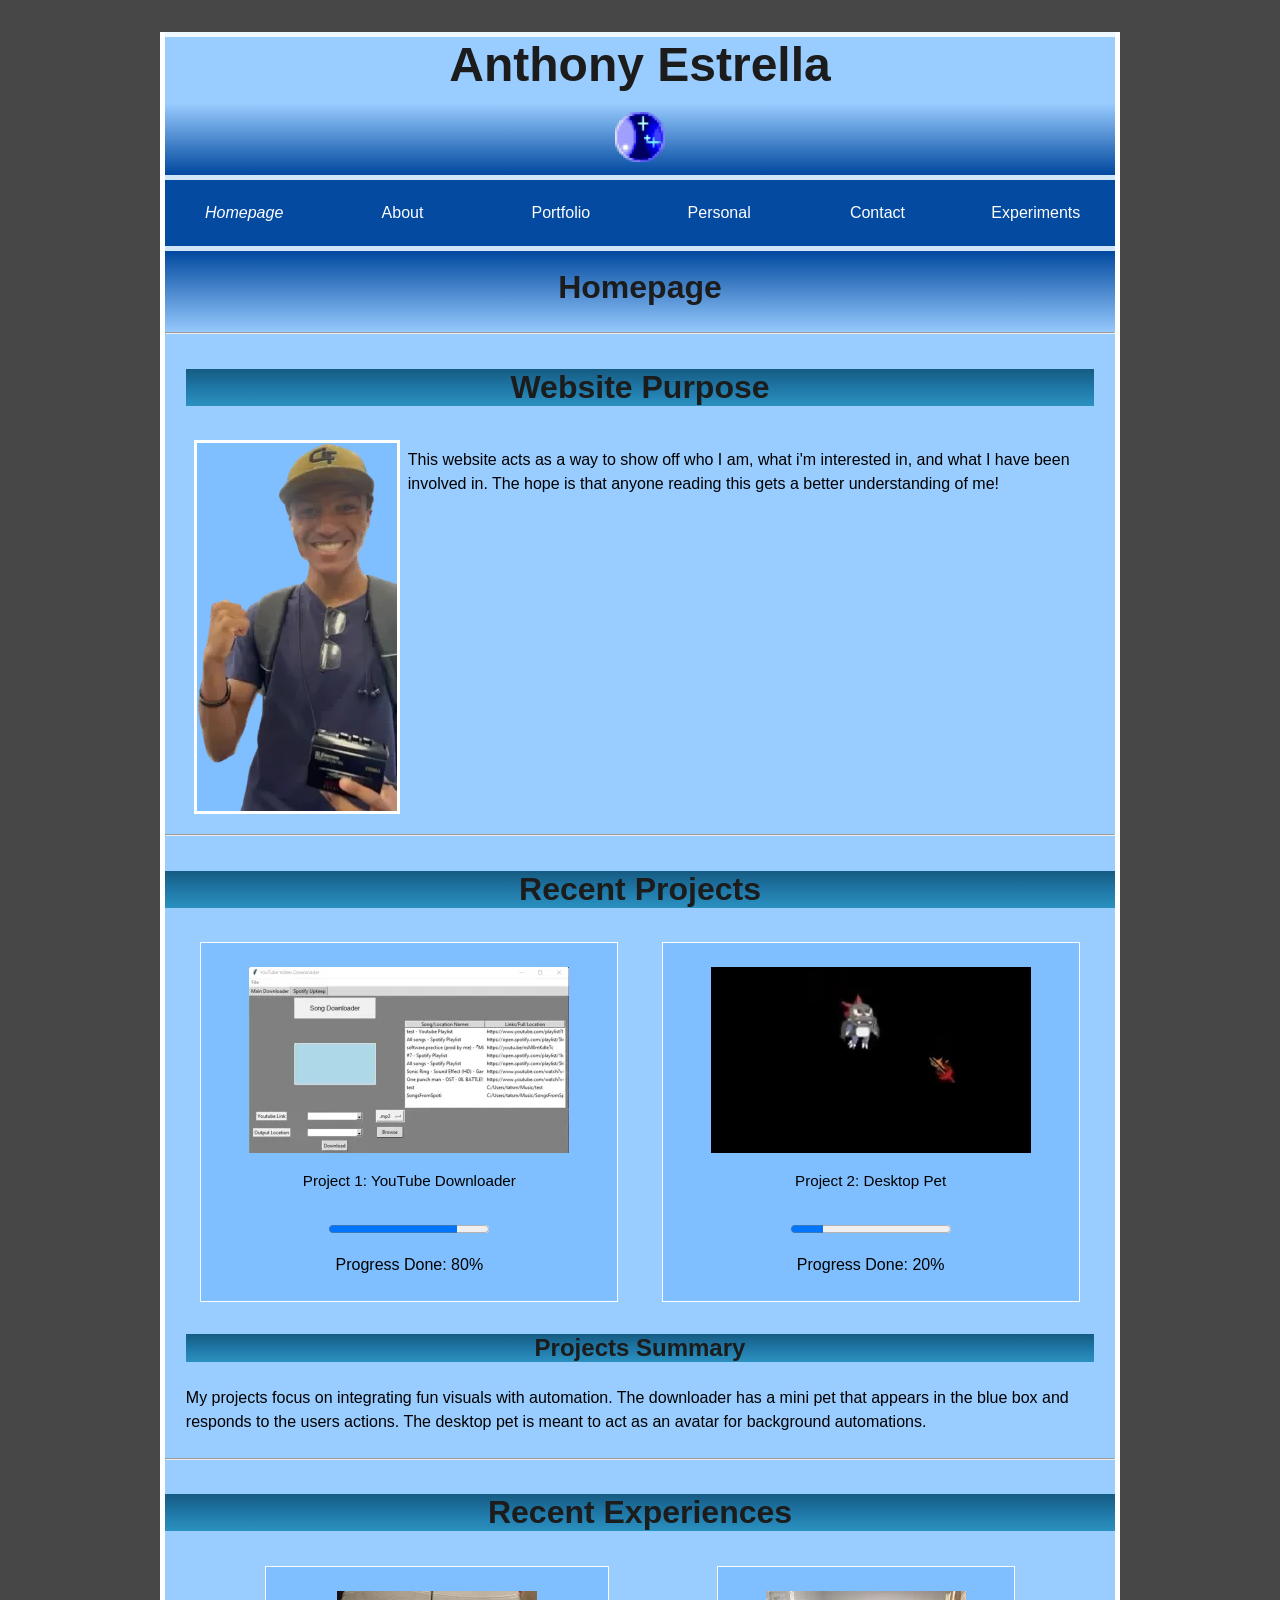
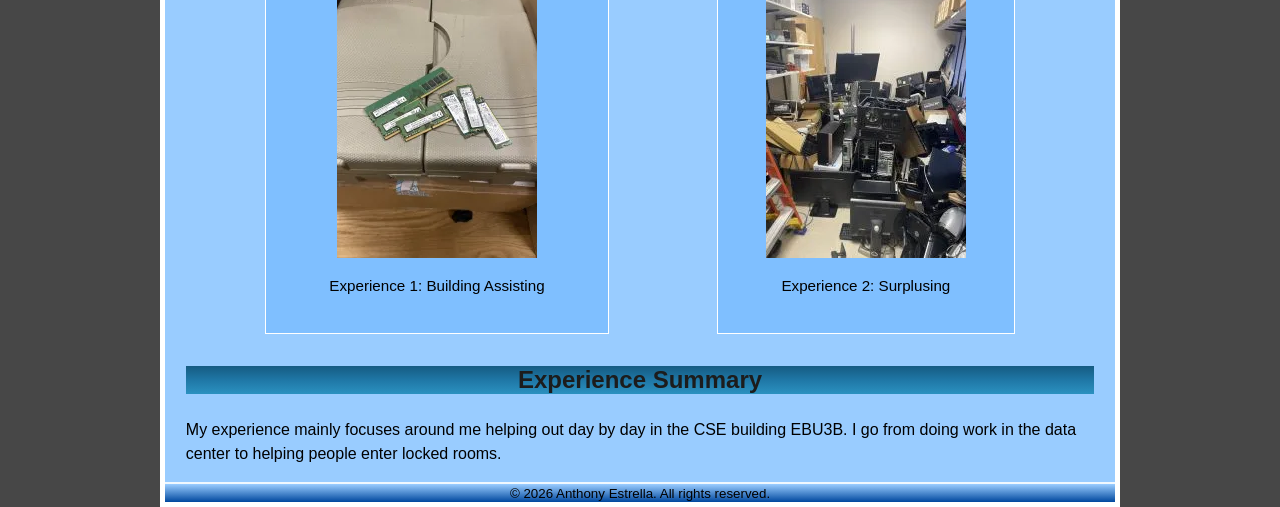
==== index.html @ b38439f2 "Init repo" ====
<!DOCTYPE html>
<html lang="en">

	<head>
		<!---METAS-->
		<meta charset="utf-8">
		<meta name="description" content="Personal Website">
		<meta name="Author" content="Anthony Estrella">
		<meta name="viewport" content="width=device-width, initial-scale=1.0">
		

		<title>Anthony's Website</title>

		<!---Links-->
		<link rel="icon" type="image/x-icon" href="images/favicon.ico">
		<link rel="stylesheet" href="./styles/style.css">
	</head>

	<body>
		<header class="bodyHeader">
			
			<div class="titleImage">

				<h1>Anthony Estrella</h1>
				<picture class="headerIcon" >
							<source srcset="./images/iconBigger.webp" type="image/webp">
							<img 
								src="./images/iconBigger.png" 
								alt="Image of placeHolder social icon"
								width="50"
								height="50"
							>	
				</picture>
			
			</div>

			<nav>
				<ul>
					<li> <a href="index.html" class="active"> Homepage </a> </li>
					<li> <a href="./pages/aboutme.html"> About</a> </li>
					<li> <a href="./pages/professionalexperience.html"> Portfolio </a> </li>
					<li> <a href="./pages/personal.html"> Personal </a> </li>
					<li> <a href="./pages/contactme.html"> Contact </a> </li>
					<li> <a href="./pages/experiments.html"> Experiments  </a></li>
				</ul>
			</nav>

		</header>

		<main>
			<header class="mainHeader">
				<br>

				<h2>
					Homepage
					
				</h2>
				<br>
				<hr>
			</header>

			<section class="firstSection">
				<h2>
					Website Purpose
				</h2>
				<div class="firstSectionInfo">
					<picture>
						<source srcset="images/mainAnthony.webp" type="image/webp">
						<img src="images/mainAnthony.png" alt="Professional Image of Anthony Estrella">
					</picture>

					<p>
						This website acts as a way to show off who I am, what i'm 
						interested in, and what I have been involved in. The hope is 
						that anyone reading this gets a better understanding of 
						me! 
					</p>
				</div>

			</section>
			<hr>

			<section class="showOffs">
				<h2>Recent Projects </h2>
					<div class="figures">
						<div class="individualFigure">
							<figure>
								<picture>
									<source srcset="images/project1.webp" type="image/webp">
									<img 
										src="images/project1.png" 
										alt="Image of placeHolder project 1"
									>
								
								</picture>
								<figcaption> Project 1: YouTube Downloader </figcaption>
							</figure>
							<progress value=".8"> </progress>
							<p> Progress Done: 80&percnt;</p>

						</div>

						<div class="individualFigure">
							<figure>
								<picture>
									
									<source srcset="images/project2.webp" type="image/webp">
									<img src="images/project2.png" alt="Image of placeHolder project 2">

								</picture>
								<figcaption> Project 2: Desktop Pet </figcaption>
							</figure>
							<progress value=".2"> </progress>
							<p> Progress Done: 20&percnt; </p>

						</div>

					</div>
						
	


						<section>
							<h3> Projects Summary </h3>

							<p>
								My projects focus on <span class="snappingWord"> integrating fun visuals with automation. </span> The downloader has a 
								mini pet that appears in the blue box and responds to the users actions. The desktop 
								pet is meant to act as an avatar for background automations.
							</p>
						</section> 
			</section>
			<hr>


			<section class="showOffs">
				<h2> Recent Experiences </h2>
				<div class="figures">
					<div class="individualFigure">
						<figure>
							<picture>
									
								<source srcset="images/experienceMain.webp" type="image/webp">
								<img src="images/experienceMain.png" alt="Image of Experience 1">
							
							</picture>
							<figcaption> Experience 1: Building Assisting  </figcaption>
						</figure>
					</div>

					<div class="individualFigure">

						<figure>
							<picture>
									
								<source srcset="images/experience2.webp" type="image/webp">
								<img src="images/experience2.png" alt="Image of Experience 2">
							
							</picture>
							<figcaption> Experience 2: Surplusing </figcaption>
						</figure>
					</div>

					

				</div>
				
				<section>
					<h3> Experience Summary </h3>

					<p>
						My experience mainly focuses around me helping out day by
						day in the CSE building EBU3B. I go from doing work in the
						data center to helping people enter locked rooms. 
					</p>
				</section> 

			</section>
			

		</main>
		<footer>
			<small> © 2026 Anthony Estrella. All rights reserved.</small>
		</footer>
	</body>

</html>
---- styles/style.css ----
:root{
    background: #474747;
    font-family: "Lucida Grande", "Lucida Sans Unicode", verdana, lucida, 	helvetica, sans-serif;
    color: black;
    max-width: 60em;
    padding: 0em;
    width: 95%;
    margin: 0 auto;
    


    --defaultBorder: .3125em solid white;
    --light3background: white;
    --light2Background: rgb(208, 229, 248);
    --light1Background: #a3d1ff;
    --defaultBackground: #99CCFF;
    --dark1Background: #045FCD;
    --dark2Background: #034AA0;
    --dark3Background:  #023573;

    --figureBackground: #7FBFFF;
    
    
}

.bodyHeader{
    border-bottom: 5px solid  var(--light2Background);


}

.titleImage{
    border-bottom: 5px solid var(--light2Background);
    background-image: linear-gradient(to bottom, var(--defaultBackground) 50%, var(--dark2Background) 99%, var(--dark2Background)  100%);

}


/*
    Gets a picture tag only if it's the DIRECT CHILD of a container with the 
    titleImage class 
    OR
    Gets a picture tag only if it's the descendant the page icon tag who's 
    the DIRECT CHILD of a container with the title imag class 
*/
.titleImage > picture, 
.titleImage > page-icon picture{
    display: flex;
    justify-content: center;
    align-items: center;
    margin-bottom: .8em;
}


/*
    Gets a ul tag if it's the descedant of a nav tag. 
    The nav tag has to be the direct child of a container with the
        .bodyHeader class

*/
.bodyHeader > nav ul{
    list-style-type: none;
    margin: 0;
    padding: 0;
    overflow: hidden;
    display: flex;
    justify-content:space-evenly;
}

/*
    Gets a li tag if it's the descendant of a ul tag. 
    The ul tag has to be the descendant of a nav tag.
    The nav tag is then the direct child of a container with the
        bodyHeader class.

*/

.bodyHeader > nav ul li{
    flex: 1;
    float: left;
}

/*
    Gets an <a> tag if it's the descendant of a li tag.
    The li tag if it's the descendant of a ul tag. 
    The ul tag has to be the descendant of a nav tag.
    The nav tag is then the direct child of a container with the
        bodyHeader class.

                                OR
        
    Gets a button tag if it's the direct child of a container with the
        formRow class.

*/
.bodyHeader > nav ul li a, .formRow > button{
    display: block;
    color: white;
    background-color: var(--dark2Background);
    text-align: center;
}
/*
    Gets an <a> tag if it's the descendant of a li tag.
    The li tag if it's the descendant of a ul tag. 
    The ul tag has to be the descendant of a nav tag.
    The nav tag is then the direct child of a container with the
        bodyHeader class.
*/
.bodyHeader > nav  ul li a{

    padding: 1.5em 1em;    
    text-decoration: none;
}

/*
    Gets an <a> tag if it's the descendant of a li tag.
    The li tag if it's the descendant of a ul tag. 
    The ul tag has to be the direct child of a nav tag.
    The nav tag is then the direct child of a container with the
        bodyHeader class.

    The style changes the look of the <a> tag if it's reached by assistive 
    technology or non mice methods (tabbing). 
*/
.bodyHeader > nav  a:focus-visible,.formRow > button:focus-visible {  
    color: white;
    background-color:  var(--dark1Background);
    text-decoration: underline;
    
}

/*
    Gets an <a> tag if it's the descendant of a li tag.
    The li tag if it's the descendant of a ul tag. 
    The ul tag has to be the descendant of a nav tag.
    The nav tag is then the direct child of a container with the
        bodyHeader class.
    
    The style changes the look of the <a> tag if the mouse is hovered over it

                                OR
        
    Gets a button tag if it's the direct child of a container with the
        formRow class.

    The style changes the look of the button tag if the mouse is hovered over it


*/
.bodyHeader > nav ul li a:hover, .formRow > button:hover{  
    color: white;
    background-color:  var(--dark1Background);
    text-decoration: underline;
    
}


/*
    Gets an <a> tag if it's the descendant of a li tag.
    The li tag if it's the descendant of a ul tag. 
    The ul tag has to be the descendant of a nav tag.
    The nav tag is then the direct child of a container with the
        bodyHeader class.
    
    The style changes the look of the <a> tag if the mouse is hovered over it

                                OR
        
    Gets a button tag if it's the direct child of a container with the
        formRow class.

    The style changes the look of the button tag if the mouse is hovered over it


*/
.bodyHeader > nav ul li a:focus, .formRow > button:focus{  
    color: white;
    background-color:  var(--dark1Background);
    text-decoration: underline;
    
}


/*
    Gets an <a> tag if it has the active class. 
    Active class <a> if it's the descendant of a li tag.
    The li tag if it's the descendant of a ul tag. 
    The ul tag has to be the descendant of a nav tag.
    The nav tag is then the direct child of a container with the
        bodyHeader class.
    
    The style changes the look of the <a> tag if the mouse is hovered over it or 
    it has been focused by tabbing
    
*/
.bodyHeader > nav ul li a.active:focus,
.bodyHeader > nav ul li a.active:hover{
    background-color:  var(--dark3Background);   
}


/*
    Gets an <a> tag if it has the active class. 
    Active class <a> if it's the descendant of a li tag.
    The li tag if it's the descendant of a ul tag. 
    The ul tag has to be the descendant of a nav tag.
    The nav tag is then the direct child of a container with the
        bodyHeader class.
    
    
*/
.bodyHeader > nav  ul li a.active{
    font-style: italic;
    
}

.mainHeader{
    
    display:block;
    align-items: center;
    background-image: linear-gradient(to top,var(--defaultBackground) 0%, var(--dark2Background) 99%, var(--dark2Background)  100%);
}


/*
    Gets an h2 tag if it's the direct child of a container with the .mainHeader
    class.
    
*/

.mainHeader > h2{
    margin: 0;

}

.firstSection{
    display: flex;
    flex-direction: column;
    text-align: left;
}

.firstSectionInfo{
    display: flex;
    justify-content: space-evenly;
}

/*
    Gets an img tag if it's the descendant of the picture tag. 
    The picture tag if it's the direct child of a container with the 
        .firstSectionInfo class

    
    
*/

.firstSectionInfo > picture img{
    color: black;
    border: .2em white solid;
    margin: 0.5em;
    object-fit: cover;
    background-color: var(--figureBackground);
}

.objectExplanation{
    text-align: center;
}

.showOffs{
    margin: 0;
    padding: 0;
    overflow: hidden;

}


/*
    Gets an div tag if it's the descendant of the showOffs tag.    
    
*/

.showOffs div{
    display: flex;
    justify-content:space-evenly;
    align-content:center;
}

.cardShowOffs{
    display: flex;
    flex-direction: row;
    justify-content:space-evenly;
    align-content:center;
    align-items: center;
}

/*
    Gets an img tag if it's the descendant of a container with .cardShowOffs 
    class. 

                                OR
        
    An audio tag    
*/

.cardShowOffs img, audio{
    background-color: var(--dark1Background);
    border: .3em solid var(--dark2Background);
    border-radius: 10px;
}

/*
    Gets an img tag if it's the descendant of a container with .sideCards 
     class.  
*/
.sideCards img{
    width: 50%;
    height: 50%;
}

/*
    Gets a container with .individualFigure class 
                                OR
    Gets a container with .singleFigure class 


*/
.individualFigure, .singleFigure{
    display: flex;
    flex-direction: column;
    align-items: center;
    text-align: center;
    color: black;
    border: thin white solid;
    margin: 0.5em;
    padding: 0.5em;
    
    
}

/*
    Gets an img if it's the descendant of a container with .individualFigure 
        class 
                                OR
    Gets an iframe if it's the descendant of a container with .individualFigure 
        class 
                                OR
    Gets an canvas if it's the descendant of a container with .individualFigure 
        class 
                                OR
    Gets an img if it's the descendant of a container with .singleFigure 
        class 
                                OR
    Gets an iframe if it's the descendant of a container with .singleFigure 
        class 
                                OR
    Gets an canvas if it's the descendant of a container with .singleFigure 
        class 

*/

.individualFigure img, 
.individualFigure iframe,
.individualFigure canvas,
.singleFigure img, 
.singleFigure iframe,
.singleFigure canvas{
    max-width: 100%;
    height: auto;
    width: auto/9;

}
/*
    Gets an audio if it's the descendant of a container with .individualFigure 
        class 
                                OR
    Gets an audio if it's the descendant of a container with .singleFigure 
        class 

*/
.individualFigure audio,
.singleFigure audio{
    max-width: 100%;
}

/*
    Gets an figcaption if it's the descendant of a container with .individualFigure 
        class 
                                OR
    Gets an figcaption if it's the descendant of a container with .singleFigure 
        class 

*/
.individualFigure figcaption,
.singleFigure figcaption{
    padding: 1em;
    font-size: 95%;

}


/*
    Gets an iframe if it's the descendant of a container with .individualFigure 
        class 

*/
.individualFigure  iframe, .singleFigure iframe {
    display: block;
    width: 100%;
    margin-top: .5em;
    height: 20em;
}

.singleFigure{
    margin: 1em 15em;
    padding: 1em .2em;
}

/*
    Gets an img if it's the subsequent-sibiling of a container with .cardBox
    and shares the same parent. 
    aka
    img inside .cardBox, any other cardBoxes afterwards. 

*/
.cardBox ~ img{
    border: .3em solid black;
}

.listSection{
    display: flex;
    flex-direction: column;
}

.listsGroup{
    display: flex;
    flex-direction: row;
}

.individualListSection{
    list-style: circle;
    align-items: center;
    border: var(--defaultBorder);
    background-color: var(--figureBackground);
}

.sectionBreaker{
    border-style: dashed;
}

.svgFigure{
    background-image: linear-gradient(to bottom, #155b82 0%, #1f77a6 50%, #2b91c0 100%);
}

.randomSection{
    background-image: linear-gradient(to right, #155b82 0%, #1f77a6 50%, #2b91c0 100%);

}
/*
    Gets a fieldset tag
                                OR
    Gets a container with the individualFigure class
                                OR
    Gets a container with the singleFigure class


*/

fieldset, .individualFigure, .singleFigure{
    background-color: #7FBFFF;
}
.formRow{
    display: flex;
    flex-direction: column;
    margin: 0em .3em;
    
}


/*
    Gets button tag if it's the descendant of a container with the formRow
        class 

   

*/
.formRow label{
    display: block;
    
}

/*
    Gets input tag if it's the descendant of a container with the formRow
        class 
                                OR
    Gets button tag if it's the descendant of a container with the formRow
        class 
                                    OR
    Gets textarea tag if it's the descendant of a container with the formRow
        class 

*/

.formRow input, 
.formRow button, 
.formRow textarea{
    border-radius: .3em;
    border-width: .2em;
    border-style: inset;
    padding: .5em;
}

/*
    Gets textarea tag if it's the descendant of a container with the formRow
        class 

*/


.formRow textarea{
    padding: 1em 0em;
    resize: vertical;
}


/*
    Gets input tag if it's the descendant of a container with the formRow
        class 
    Focuses specifically on the text input
*/

.formRow input[type=text]{
    background-color: aliceblue;
}

/*
    Gets button tag if it's the descendant of a container with the formRow
        class 

*/
.formRow button{
    padding: 1em 0em;
    font-size: 1em;
}

/*
    Gets button tag if it's the descendant of a container with the formRow
        class 
    
    Only style the hover of a button when a mouse goes over it. 
                                    OR
    Gets button tag if it's the descendant of a container with the formRow
        class 
    Only style the focus  of a button when a mouse/keyboard goes over it.

*/
.formRow  button:hover, 
.formRow  button:focus, 
.formRow > button:focus-visible{
    text-decoration: none;
}


math{
    font-size: 2em;
}

/*
    Gets an h1 tag
                                OR
    Gets an h2 tag
                                OR
    Gets an h3 tag
                                OR
    Gets an h4 tag

*/
h1, h2, h3, h4{
    text-align: center;
    

}

/*
    Gets an h2 tag if it's the direct child of a section
                                OR
    Gets an h3 tag if it's the direct child of a section
                                OR
    Gets an h2 tag if it's the direct child of a section



*/
section > h2, section > h3, article > h2{
    background-image: linear-gradient(to bottom, #155b82 0%, #1f77a6 50%, #2b91c0 100%);    
} 

h1 {
    color: rgb(28, 28, 28);
    font-size: 3rem;
    margin-bottom:20px;
    text-align: center;
    border-top: 5px solid aliceblue;

}

h2 {
    color: rgb(28, 28, 28);
    font-size: 2rem;

}

h3 {
    color: rgb(28, 28, 28);
    font-size: 1.5rem;

}

p{
    line-height: 1.5;
    overflow-wrap:break-word;
    word-break: break-word;
    hyphens: auto;
}

section{
    padding:0px 1.3em;
}


body{

    background: var(--defaultBackground);
    border-left:  var(--defaultBorder);
    border-right: var(--defaultBorder);
    border-bottom: var(--defaultBorder);
    margin: 0 auto;


}

footer{
    border-top: 2px solid aliceblue;
    text-align: center;
    background-image: linear-gradient(var(--defaultBackground) 1%, var(--dark2Background) 98%, var(--dark2Background)  100%);
}

canvas{
    background-color: var(--light1Background);
}

@media screen and (max-width: 960px){
    /*
        Gets an div tag if it's the direct child of a container with the 
        showOffs class
    */
    .showOffs > div{
        display: flex;
        flex-direction: column;
    
    }
    .singleFigure{
        margin: 0em;
        padding: 0em;
    }
    .figures{
        min-width: 1rem;
        padding: 0em 10em;
        margin: 0 auto;

    }
    .listsGroup{
        display: flex;
        flex-direction: column;
    }

    .individualListSection{
        margin-top: 1em;
    }
    
}

@media screen and (max-width: 720px){

    /*
        Gets a ul tag if it's the descedant of a nav tag. 
        The nav tag has to be the direct child of a container with the
            .bodyHeader class

    */
    .bodyHeader > nav ul{
        display: flex;
        flex-direction: column;

    }

    /*
        Gets an <a> tag if it's the descendant of a li tag.
        The li tag if it's the descendant of a ul tag. 
        The ul tag has to be the descendant of a nav tag.
        The nav tag is then the direct child of a container with the
            bodyHeader class.
    */
    .bodyHeader > nav  ul li a{
        border-top: .2em solid var(--light2Background);       
    }
    
    .firstSectionInfo{
        display: flex;
        flex-direction: column;
        align-items: center;

    }
    /*
        Gets an img tag if it's the descendant of the picture tag. 
        The picture tag if it's the direct child of a container with the 
            .firstSectionInfo class

        
        
    */
    .firstSectionInfo > picture img{
        object-fit: fill;
        background-color: var(--figureBackground);

    }
    /*
        Gets an div tag if it's the direct child of a container with the 
        showOffs class
    */
    .showOffs > div{
        display: flex;
        flex-direction: column;


        
    }

    .figures{
        min-width: 1rem;
        padding: 0em 0em;

    }

    .individualFigure, .singleFigure {
       
       min-width: 5rem;
       padding: 0em 2em;
       
    }

    /*
        Gets an img tag if it's the direct child of a picture tag
    */
    picture > img{
        max-width: 100%;
        height: auto;
        
    }
    
}
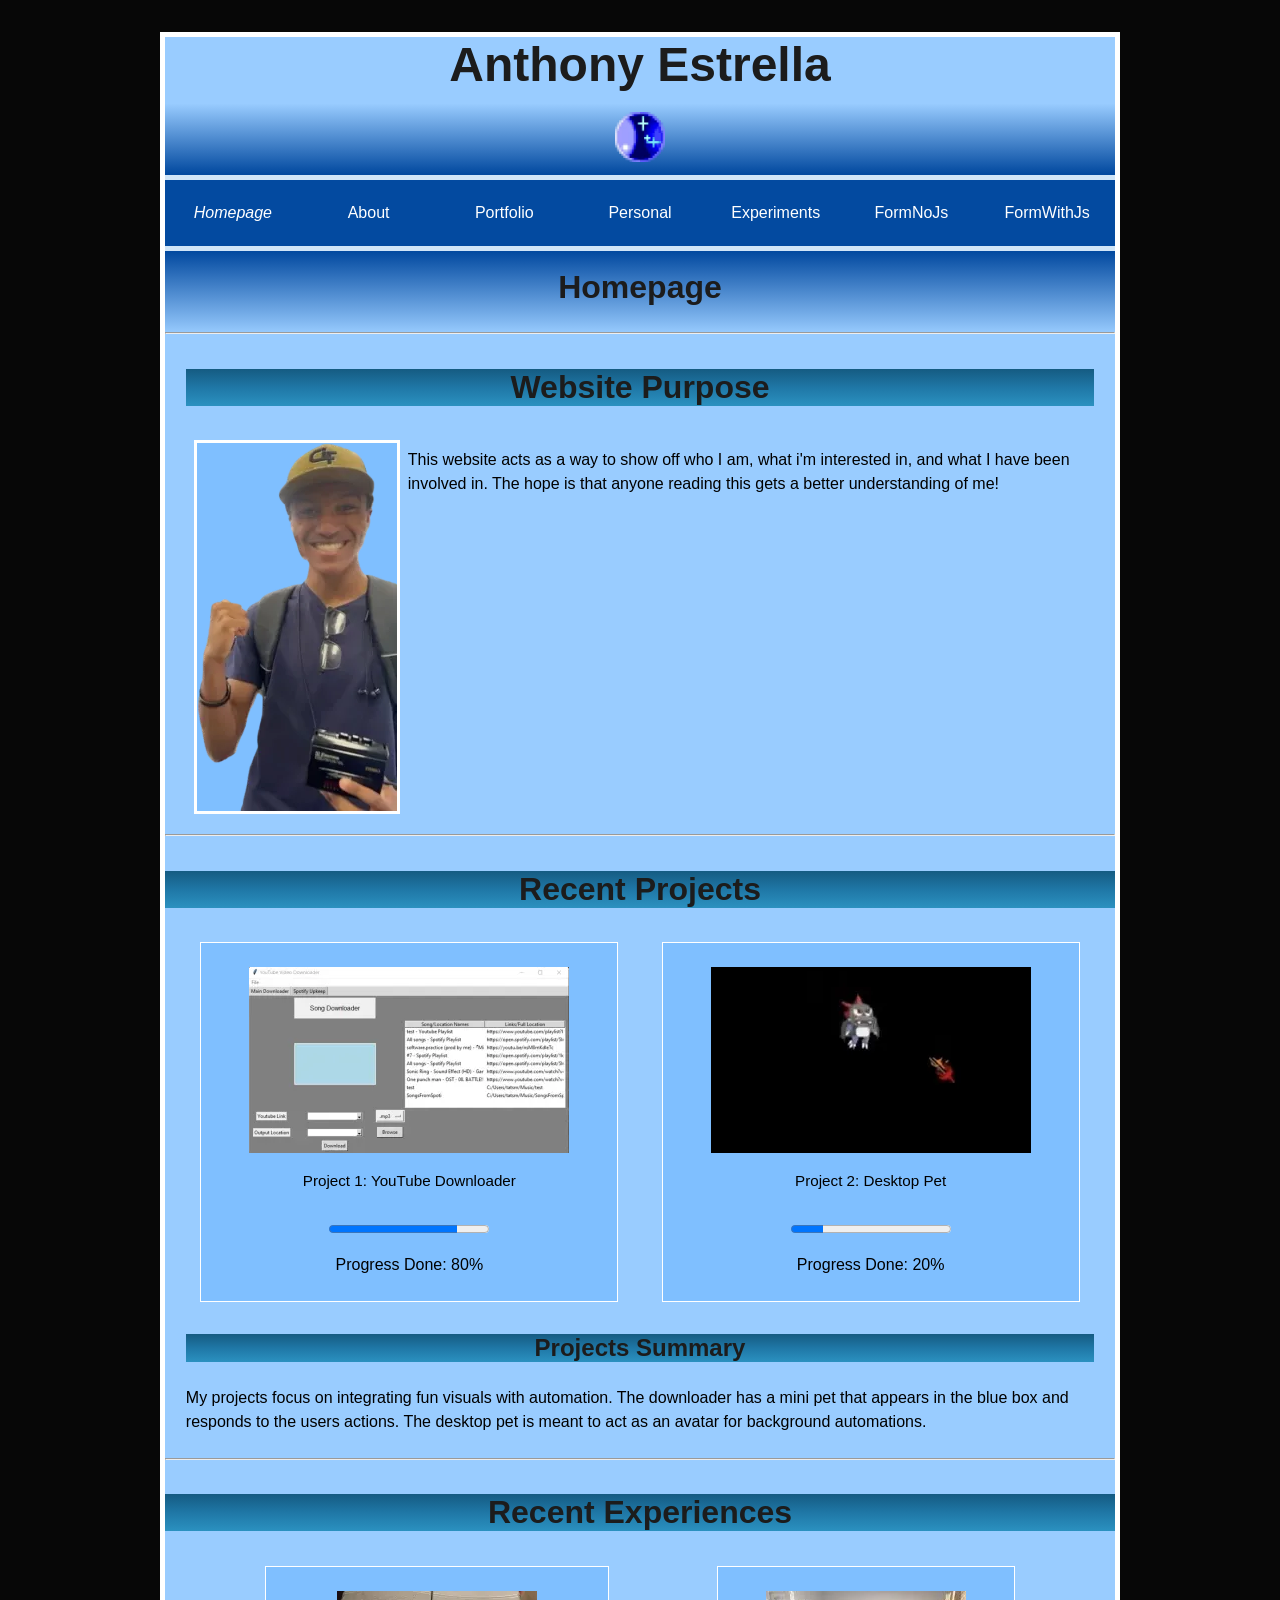
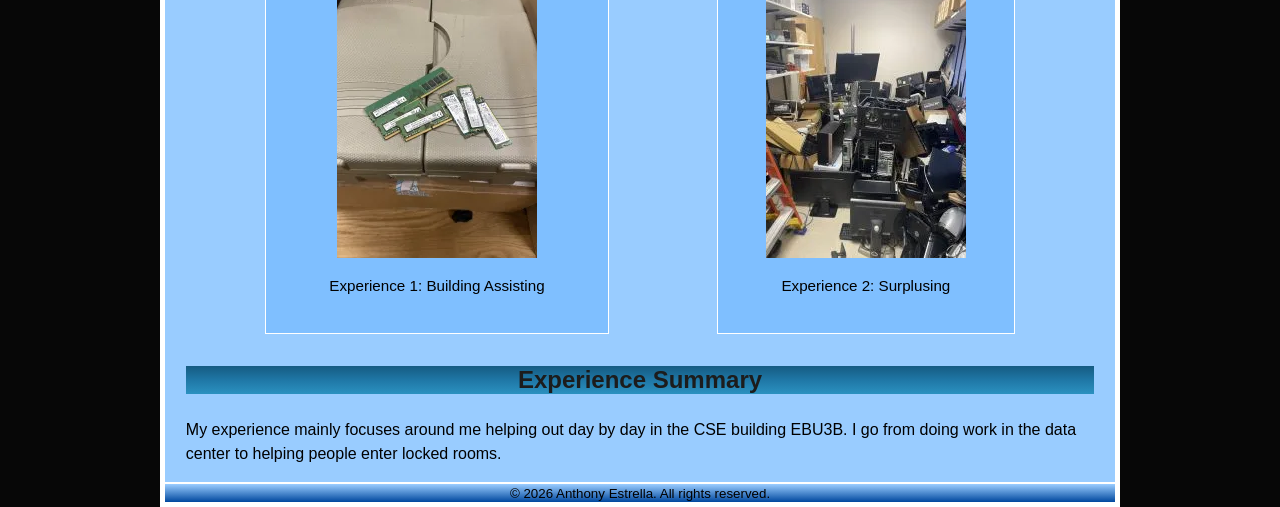
==== commit 90ee0854: "Finished" ====
--- a/index.html
+++ b/index.html
@@ -36,12 +36,14 @@
 
 			<nav>
 				<ul>
-					<li> <a href="index.html" class="active"> Homepage </a> </li>
+					<li> <a href="./index.html" class="active"> Homepage </a> </li>
 					<li> <a href="./pages/aboutme.html"> About</a> </li>
 					<li> <a href="./pages/professionalexperience.html"> Portfolio </a> </li>
 					<li> <a href="./pages/personal.html"> Personal </a> </li>
-					<li> <a href="./pages/contactme.html"> Contact </a> </li>
 					<li> <a href="./pages/experiments.html"> Experiments  </a></li>
+					<li> <a href="./form-no-js.html"> FormNoJs </a> </li>
+					<li> <a href="./form-with-js.html"> FormWithJs </a> </li>
+
 				</ul>
 			</nav>
 
--- a/styles/style.css
+++ b/styles/style.css
@@ -1,28 +1,76 @@
+
 
 :root{
-    background: #474747;
+    background: var(--pageBackground);
     font-family: "Lucida Grande", "Lucida Sans Unicode", verdana, lucida, 	helvetica, sans-serif;
     color: black;
     max-width: 60em;
     padding: 0em;
     width: 95%;
     margin: 0 auto;
-    
-
-
-    --defaultBorder: .3125em solid white;
-    --light3background: white;
-    --light2Background: rgb(208, 229, 248);
-    --light1Background: #a3d1ff;
-    --defaultBackground: #99CCFF;
-    --dark1Background: #045FCD;
-    --dark2Background: #034AA0;
-    --dark3Background:  #023573;
-
-    --figureBackground: #7FBFFF;
-    
-    
-}
+            --pageBackground: #070707;
+        --defaultBorderColor: white;
+        --defaultBorder: .3125em solid var(--defaultBorderColor);
+
+        --light3background: white;
+        --light2Background: rgb(208, 229, 248);
+        --light1Background: #a3d1ff;
+        --defaultBackground: #99CCFF;
+        --dark1Background: #045FCD;
+        --dark2Background: #034AA0;
+        --dark3Background:  #023573;
+        --navTextColor: white;
+        --hoverNavTextColor: white;
+        --figureBackground: #7FBFFF;
+        
+        --formBackgroundColor: aliceblue;
+        --formTextColor: var(--dark3Background);
+        --defaultTextColor: black;
+
+        --headerGradientOne: #155b82;
+        --headerGradientTwo: #1f77a6;
+        --headerGradientThree: #2b91c0;
+
+        --defaultHeadingColor: rgb(28, 28, 28);
+}
+
+
+
+[data-theme="dark"]{
+        --pageBackground: #070707;
+        
+        --light3background: rgb(2, 9, 48);
+        --light2Background: rgb(3, 37, 66);
+        --light1Background: #040f1b;
+        --defaultBackground: #023263;
+        --dark1Background: #04244b;
+        --dark2Background: #042e63;
+        --dark3Background:  #042244;
+        --navTextColor: rgb(173, 159, 159);
+        --hoverNavTextColor: rgb(167, 157, 157);
+        --defaultBorderColor: var(--light2Background);
+        --defaultBorder: .3125em solid var(--defaultBorderColor);
+        --figureBackground: #0c2a47;
+        --formBackgroundColor: rgb(86, 89, 92);
+
+        --formTextColor: black;
+
+        --defaultTextColor: #969191;
+        --defaultHeadingColor: #a7a6a6;
+
+        --headerGradientOne: #0f405a;
+        --headerGradientTwo: #07202e;
+        --headerGradientThree: #2b91c0;
+
+        --headerGradientOne: var(--light1Background);
+        --headerGradientTwo: var(--light2Background);
+        --headerGradientThree: var(--dark1Background);
+}
+
+p, li, h2, h4, footer, hello-world{
+    color: var(--defaultTextColor);
+}
+
 
 .bodyHeader{
     border-bottom: 5px solid  var(--light2Background);
@@ -35,7 +83,6 @@
     background-image: linear-gradient(to bottom, var(--defaultBackground) 50%, var(--dark2Background) 99%, var(--dark2Background)  100%);
 
 }
-
 
 /*
     Gets a picture tag only if it's the DIRECT CHILD of a container with the 
@@ -78,7 +125,7 @@
 
 .bodyHeader > nav ul li{
     flex: 1;
-    float: left;
+    float: left;    
 }
 
 /*
@@ -94,9 +141,9 @@
         formRow class.
 
 */
-.bodyHeader > nav ul li a, .formRow > button{
+.bodyHeader > nav ul li a,.navItem, .formRow > button{
     display: block;
-    color: white;
+    color: var(--navTextColor);
     background-color: var(--dark2Background);
     text-align: center;
 }
@@ -107,10 +154,18 @@
     The nav tag is then the direct child of a container with the
         bodyHeader class.
 */
-.bodyHeader > nav  ul li a{
-
-    padding: 1.5em 1em;    
+.bodyHeader > nav  ul li a, .navItem{
+
+    padding: 1.5em 1em; 
+    text-align: center;   
     text-decoration: none;
+}
+
+.navItem{
+    width: 100%;
+    height: 100%;
+    font-size: .9em;
+    font-family: "Lucida Grande", "Lucida Sans Unicode", verdana, lucida, 	helvetica, sans-serif;
 }
 
 /*
@@ -123,8 +178,8 @@
     The style changes the look of the <a> tag if it's reached by assistive 
     technology or non mice methods (tabbing). 
 */
-.bodyHeader > nav  a:focus-visible,.formRow > button:focus-visible {  
-    color: white;
+.bodyHeader > nav  a:focus-visible,.formRow > button:focus-visible, .navItem:focus-visible {  
+    color: var(--navTextColor);
     background-color:  var(--dark1Background);
     text-decoration: underline;
     
@@ -148,8 +203,8 @@
 
 
 */
-.bodyHeader > nav ul li a:hover, .formRow > button:hover{  
-    color: white;
+.bodyHeader > nav ul li a:hover,.navItem:hover, .formRow > button:hover{  
+    color: var(--hoverNavTextColor);
     background-color:  var(--dark1Background);
     text-decoration: underline;
     
@@ -174,12 +229,14 @@
 
 
 */
-.bodyHeader > nav ul li a:focus, .formRow > button:focus{  
-    color: white;
+.bodyHeader > nav ul li a:focus,.navItem:focus, .formRow > button:focus{  
+    color: var(--hoverNavTextColor);
     background-color:  var(--dark1Background);
     text-decoration: underline;
     
 }
+
+
 
 
 /*
@@ -195,7 +252,9 @@
     
 */
 .bodyHeader > nav ul li a.active:focus,
-.bodyHeader > nav ul li a.active:hover{
+.bodyHeader > nav ul li a.active:hover,
+.navItem.active:focus,
+.navItem.active:hover{
     background-color:  var(--dark3Background);   
 }
 
@@ -231,6 +290,7 @@
 
 .mainHeader > h2{
     margin: 0;
+    view-transition-name: title;
 
 }
 
@@ -255,8 +315,8 @@
 */
 
 .firstSectionInfo > picture img{
-    color: black;
-    border: .2em white solid;
+    color: var(--defaultTextColor);
+    border: .2em var(--defaultBorderColor) solid;
     margin: 0.5em;
     object-fit: cover;
     background-color: var(--figureBackground);
@@ -329,8 +389,8 @@
     flex-direction: column;
     align-items: center;
     text-align: center;
-    color: black;
-    border: thin white solid;
+    color: var(--defaultTextColor);
+    border: thin var(--defaultBorderColor) solid;
     margin: 0.5em;
     padding: 0.5em;
     
@@ -423,7 +483,7 @@
 
 */
 .cardBox ~ img{
-    border: .3em solid black;
+    border: .3em solid var(--defaultBorderColor);
 }
 
 .listSection{
@@ -448,11 +508,11 @@
 }
 
 .svgFigure{
-    background-image: linear-gradient(to bottom, #155b82 0%, #1f77a6 50%, #2b91c0 100%);
+    background-image: linear-gradient(to bottom, var(--headerGradientOne) 0%, var(--headerGradientTwo) 50%, var(--headerGradientThree) 100%);
 }
 
 .randomSection{
-    background-image: linear-gradient(to right, #155b82 0%, #1f77a6 50%, #2b91c0 100%);
+    background-image: linear-gradient(to right, var(--headerGradientOne) 0%, var(--headerGradientTwo) 50%, var(--headerGradientThree) 100%);;
 
 }
 /*
@@ -466,7 +526,7 @@
 */
 
 fieldset, .individualFigure, .singleFigure{
-    background-color: #7FBFFF;
+    background-color: var(--figureBackground);
 }
 .formRow{
     display: flex;
@@ -475,6 +535,28 @@
     
 }
 
+#formStatus{
+    border-radius: .1em;
+    border-width: .2em;
+    border-style: inset;
+    padding: .5em;
+    background-color: var(--light1Background);
+
+}
+
+
+.nearMax{
+    font-style:italic;
+    font-weight: bold;
+    text-decoration:underline;
+    color: var(--defaultTextColor);
+}
+
+#charCount{
+    font-size: .8em;
+    text-align: right;
+}
+
 
 /*
     Gets button tag if it's the descendant of a container with the formRow
@@ -483,6 +565,10 @@
    
 
 */
+
+.formRow{
+    color: var(--defaultHeadingColor)
+}
 .formRow label{
     display: block;
     
@@ -528,9 +614,54 @@
     Focuses specifically on the text input
 */
 
-.formRow input[type=text]{
-    background-color: aliceblue;
-}
+.formRow input[type=text], 
+.formRow input[type=email],
+.formRow textarea, 
+#formStatus{
+    background-color: var(--formBackgroundColor);
+}
+
+/*
+    Get all required inputs and textareas placeholders
+*/
+textarea:required::placeholder, 
+input:required::placeholder{
+    text-decoration: underline;
+    color: var(--formTextColor);
+}
+
+
+legend{
+    color:var(--defaultTextColor);
+}
+
+/*
+    Get all invalid inputs and textareas placeholders
+*/
+textarea:user-invalid::placeholder, 
+input:user-invalid::placeholder{
+    color: var(--defaultWarningColor);
+    text-decoration: underline;
+}
+
+/*
+    Get all invalid inputs and textareas 
+*/
+textarea:user-invalid, 
+input:user-invalid{
+    border-color: var(--defaultWarningColor);
+}
+
+
+/*
+    Get all valid inputs and textareas 
+*/
+textarea:user-valid, 
+input:user-valid{
+    border-color: var(--defaultValidColor);
+}
+
+
 
 /*
     Gets button tag if it's the descendant of a container with the formRow
@@ -591,26 +722,26 @@
 
 */
 section > h2, section > h3, article > h2{
-    background-image: linear-gradient(to bottom, #155b82 0%, #1f77a6 50%, #2b91c0 100%);    
+    background-image: linear-gradient(to bottom, var(--headerGradientOne) 0%, var(--headerGradientTwo)  50%, var(--headerGradientThree)  100%);    
 } 
 
 h1 {
-    color: rgb(28, 28, 28);
+    color: var(--defaultHeadingColor);
     font-size: 3rem;
     margin-bottom:20px;
     text-align: center;
-    border-top: 5px solid aliceblue;
+    border-top: 5px solid var(--defaultBorderColor);
 
 }
 
 h2 {
-    color: rgb(28, 28, 28);
+    color: var(--defaultHeadingColor);
     font-size: 2rem;
 
 }
 
 h3 {
-    color: rgb(28, 28, 28);
+    color: var(--defaultHeadingColor);
     font-size: 1.5rem;
 
 }
@@ -639,13 +770,20 @@
 }
 
 footer{
-    border-top: 2px solid aliceblue;
+    border-top: 2px solid var(--defaultBorderColor);
     text-align: center;
     background-image: linear-gradient(var(--defaultBackground) 1%, var(--dark2Background) 98%, var(--dark2Background)  100%);
 }
 
 canvas{
     background-color: var(--light1Background);
+}
+
+@media screen and (max-width: 980px){
+    nav ul li a, .navItem{
+        font-size: .8em ;
+    }
+
 }
 
 @media screen and (max-width: 960px){
@@ -679,7 +817,7 @@
     
 }
 
-@media screen and (max-width: 720px){
+@media screen and (max-width: 900px){
 
     /*
         Gets a ul tag if it's the descedant of a nav tag. 
@@ -700,7 +838,7 @@
         The nav tag is then the direct child of a container with the
             bodyHeader class.
     */
-    .bodyHeader > nav  ul li a{
+    .bodyHeader > nav  ul li a, .navItem{
         border-top: .2em solid var(--light2Background);       
     }
     
@@ -760,3 +898,14 @@
 }
 
 
+@view-transition{
+    navigation: auto;
+}
+
+@media (prefers-reduced-motion: reduce) {
+  ::view-transition-group(*),
+  ::view-transition-old(*),
+  ::view-transition-new(*) {
+    animation: none !important;
+  }
+}
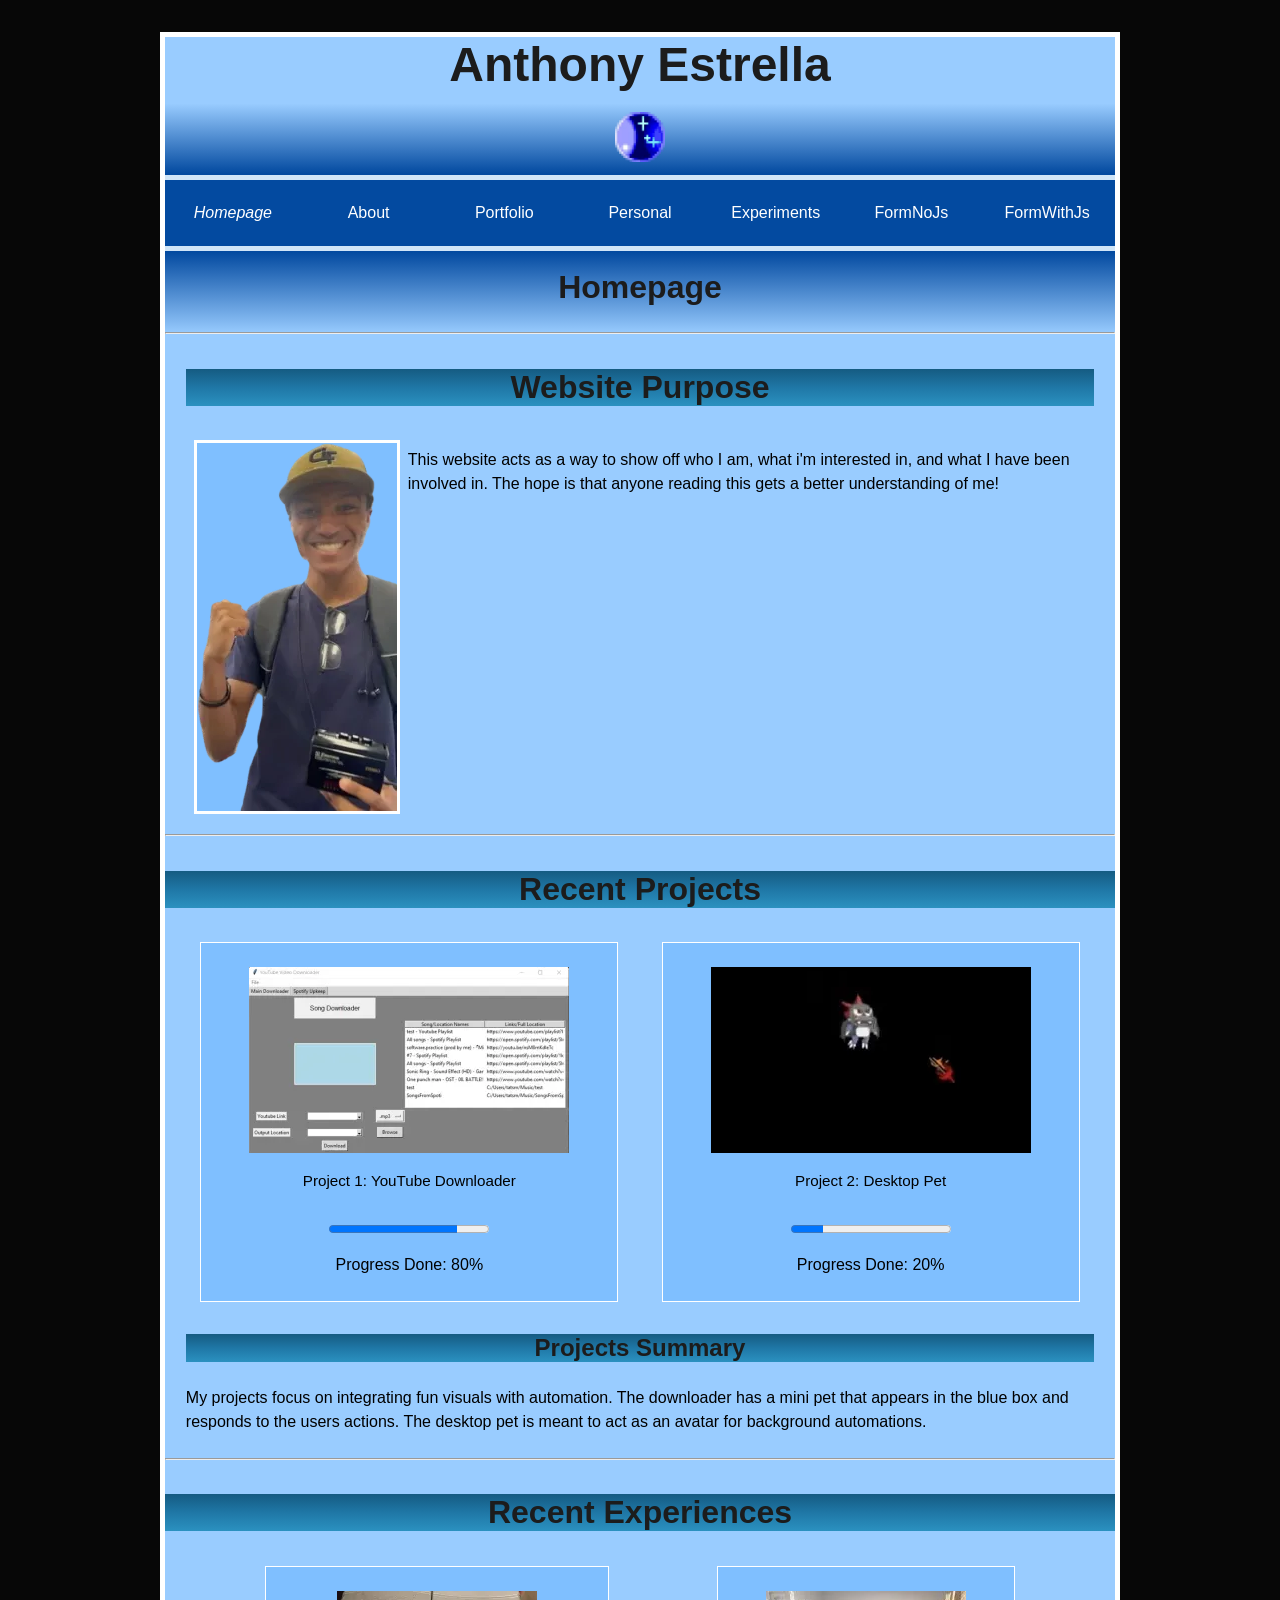
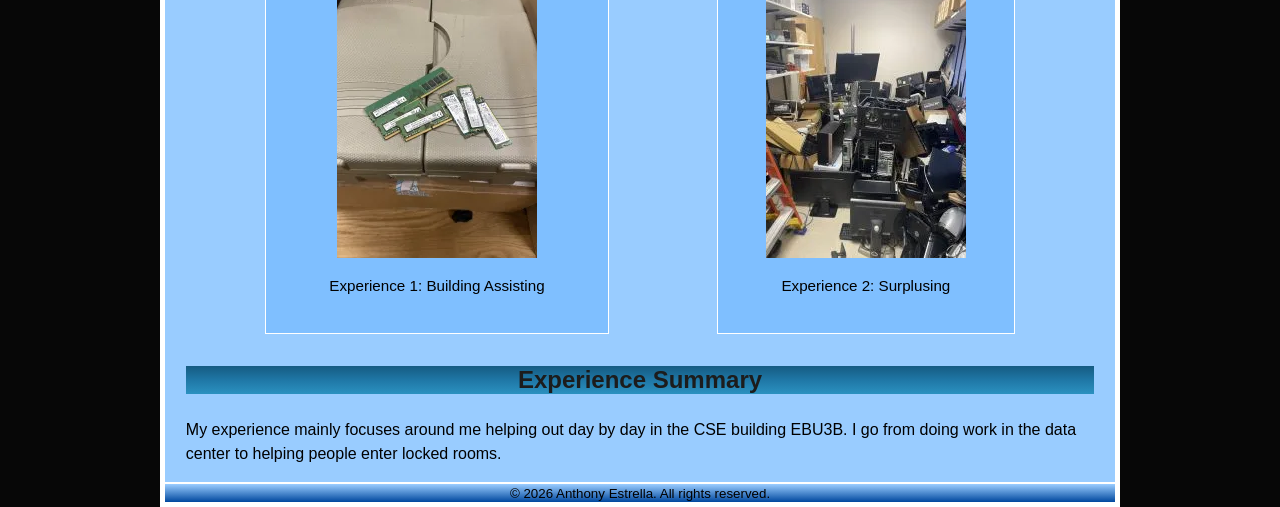
==== commit 422f3f02: "updated pages with animations, fixed css" ====
--- a/index.html
+++ b/index.html
@@ -7,7 +7,7 @@
 		<meta name="description" content="Personal Website">
 		<meta name="Author" content="Anthony Estrella">
 		<meta name="viewport" content="width=device-width, initial-scale=1.0">
-		
+		<meta name="view-transition" content="same-origin">
 
 		<title>Anthony's Website</title>
 
--- a/styles/style.css
+++ b/styles/style.css
@@ -8,10 +8,12 @@
     padding: 0em;
     width: 95%;
     margin: 0 auto;
-            --pageBackground: #070707;
+        --pageBackground: #070707;
         --defaultBorderColor: white;
         --defaultBorder: .3125em solid var(--defaultBorderColor);
-
+        --defaultValidColor: green;
+        --defaultWarningBorderColor: red;
+        --defaultWarningTextColor: red;
         --light3background: white;
         --light2Background: rgb(208, 229, 248);
         --light1Background: #a3d1ff;
@@ -65,11 +67,17 @@
         --headerGradientOne: var(--light1Background);
         --headerGradientTwo: var(--light2Background);
         --headerGradientThree: var(--dark1Background);
+
+        --defaultValidColor: rgb(0 255 0);
+        --defaultWarningBorderColor: #ff0000;
+        --defaultWarningTextColor: #ff8a8a;
 }
 
 p, li, h2, h4, footer, hello-world{
     color: var(--defaultTextColor);
 }
+
+
 
 
 .bodyHeader{
@@ -97,7 +105,9 @@
     justify-content: center;
     align-items: center;
     margin-bottom: .8em;
-}
+    
+}
+
 
 
 /*
@@ -426,7 +436,6 @@
 .singleFigure canvas{
     max-width: 100%;
     height: auto;
-    width: auto/9;
 
 }
 /*
@@ -512,7 +521,7 @@
 }
 
 .randomSection{
-    background-image: linear-gradient(to right, var(--headerGradientOne) 0%, var(--headerGradientTwo) 50%, var(--headerGradientThree) 100%);;
+    background-image: linear-gradient(to right, var(--headerGradientOne) 0%, var(--headerGradientTwo) 50%, var(--headerGradientThree) 100%);
 
 }
 /*
@@ -532,6 +541,7 @@
     display: flex;
     flex-direction: column;
     margin: 0em .3em;
+    color: var(--defaultHeadingColor);
     
 }
 
@@ -566,9 +576,7 @@
 
 */
 
-.formRow{
-    color: var(--defaultHeadingColor)
-}
+
 .formRow label{
     display: block;
     
@@ -640,7 +648,7 @@
 */
 textarea:user-invalid::placeholder, 
 input:user-invalid::placeholder{
-    color: var(--defaultWarningColor);
+    color: var(--defaultWarningTextColor);
     text-decoration: underline;
 }
 
@@ -649,7 +657,7 @@
 */
 textarea:user-invalid, 
 input:user-invalid{
-    border-color: var(--defaultWarningColor);
+    border-color: var(--defaultWarningBorderColor);
 }
 
 
@@ -897,9 +905,37 @@
     
 }
 
-
-@view-transition{
-    navigation: auto;
+/* 1. Enable View Transitions for the page */
+@view-transition {
+  navigation: auto;
+}
+
+/* 2. Define the slide-out animation (Old page moving left) */
+@keyframes slide-out-left {
+  from {
+    transform: translateX(0);
+  }
+  to {
+    transform: translateX(-100vw);
+  }
+}
+
+/* 3. Define the slide-in animation (New page coming from the right) */
+@keyframes slide-in-right {
+  from {
+    transform: translateX(100vw);
+  }
+  to {
+    transform: translateX(0);
+  }
+}
+
+::view-transition-old(root) {
+  animation: 0.4s ease-in-out both slide-out-left;
+}
+
+::view-transition-new(root) {
+  animation: 0.4s ease-in-out both slide-in-right;
 }
 
 @media (prefers-reduced-motion: reduce) {
@@ -908,4 +944,17 @@
   ::view-transition-new(*) {
     animation: none !important;
   }
+}
+
+.titleImage>picture {
+  animation: slideInPicture 1.2s ease-out forwards;
+}
+
+@keyframes slideInPicture {
+  from {
+    transform: translateX(-100%);
+  }
+  to {
+    transform: translateX(0);
+  }
 }
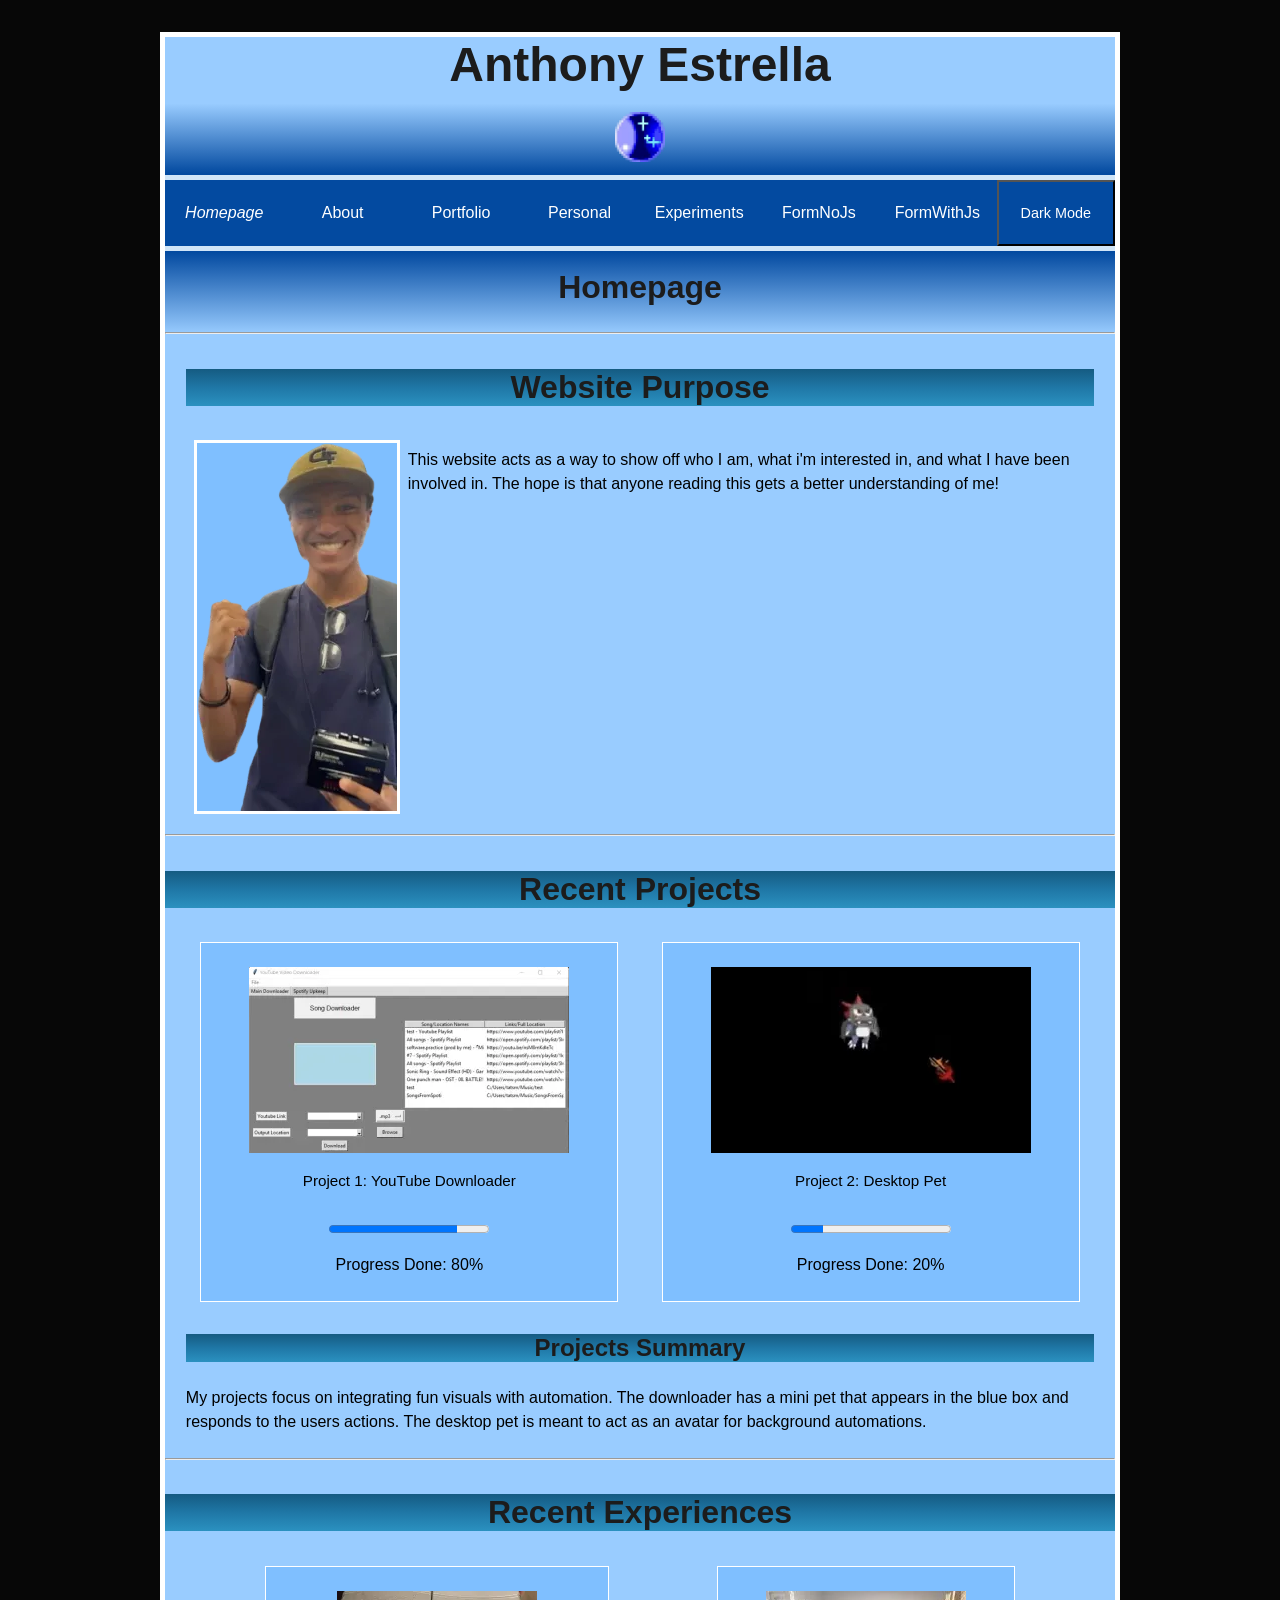
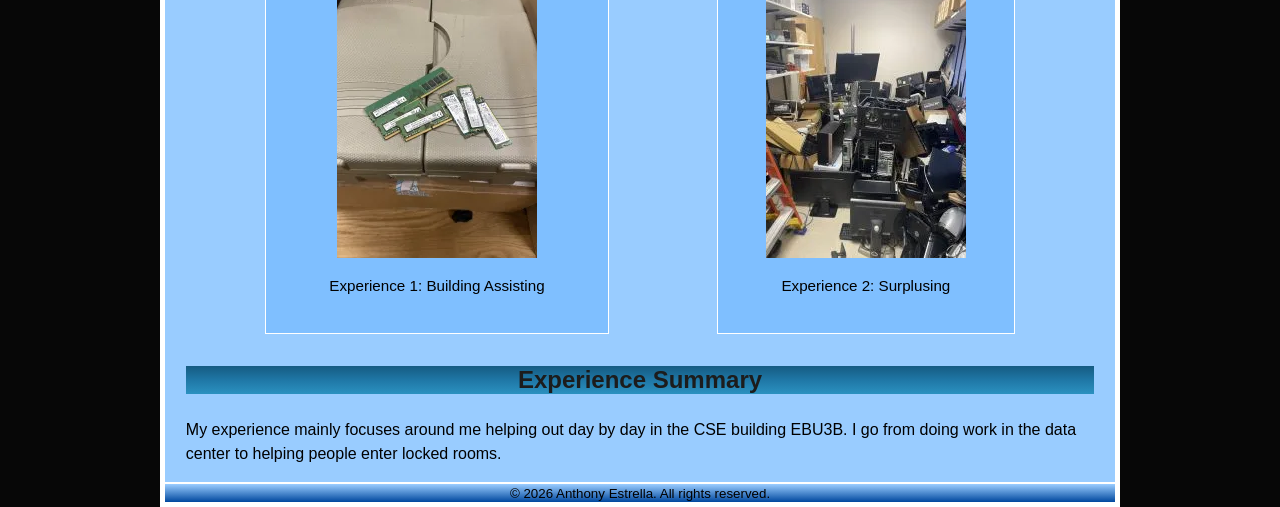
==== commit 5983ef56: "updated darkMode" ====
--- a/index.html
+++ b/index.html
@@ -14,6 +14,7 @@
 		<!---Links-->
 		<link rel="icon" type="image/x-icon" href="images/favicon.ico">
 		<link rel="stylesheet" href="./styles/style.css">
+		<script src="./scripts/mode.js" defer></script>
 	</head>
 
 	<body>
@@ -43,6 +44,8 @@
 					<li> <a href="./pages/experiments.html"> Experiments  </a></li>
 					<li> <a href="./form-no-js.html"> FormNoJs </a> </li>
 					<li> <a href="./form-with-js.html"> FormWithJs </a> </li>
+					<li class="jsOff"> <button id="modeButton" class="navItem"> Dark Mode </button> </li>
+
 
 				</ul>
 			</nav>
--- a/styles/style.css
+++ b/styles/style.css
@@ -562,6 +562,12 @@
     color: var(--defaultTextColor);
 }
 
+.atMax{
+    font-style: oblique;
+    text-decoration:line-through;
+    font-weight: bold;
+}
+
 #charCount{
     font-size: .8em;
     text-align: right;
@@ -697,6 +703,12 @@
 .formRow > button:focus-visible{
     text-decoration: none;
 }
+
+.jsOff{
+    display: none;
+}
+
+
 
 
 math{
